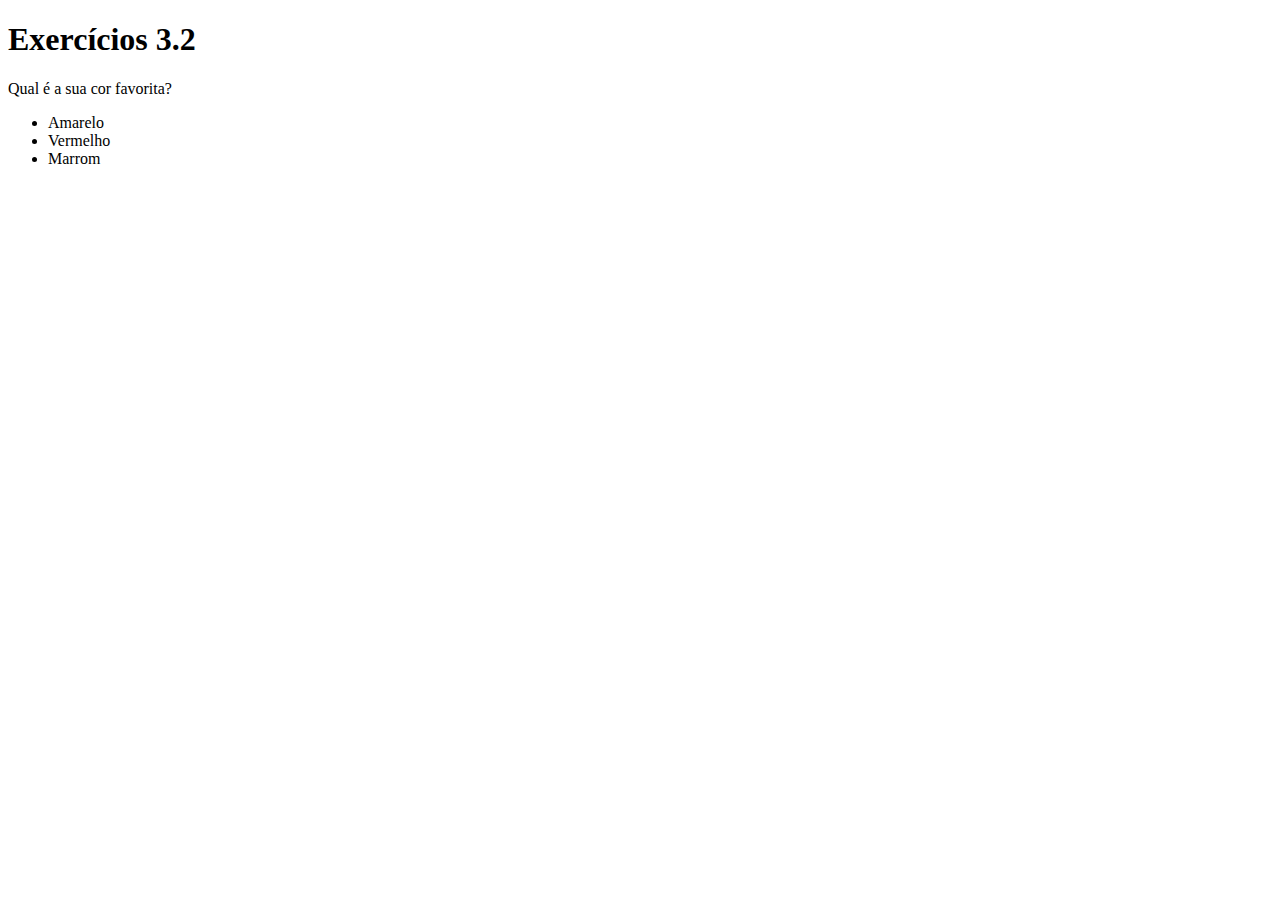
==== exercises/bloco_3/dia_2/index.html @ 9b00a541 "Desafio aula - arquivo inicial" ====
<!DOCTYPE html>
<html lang="pt-br">

<head>
    <meta charset="UTF-8">
    <title>HTML</title>
    <style></style>
</head>

<body>
    <h1>Exercícios 3.2</h1>
    <p>Qual é a sua cor favorita?</p>
    <ul>
        <li>Amarelo</li>
        <li>Vermelho</li>
        <li>Marrom</li>
    </ul>
</body>

</html>
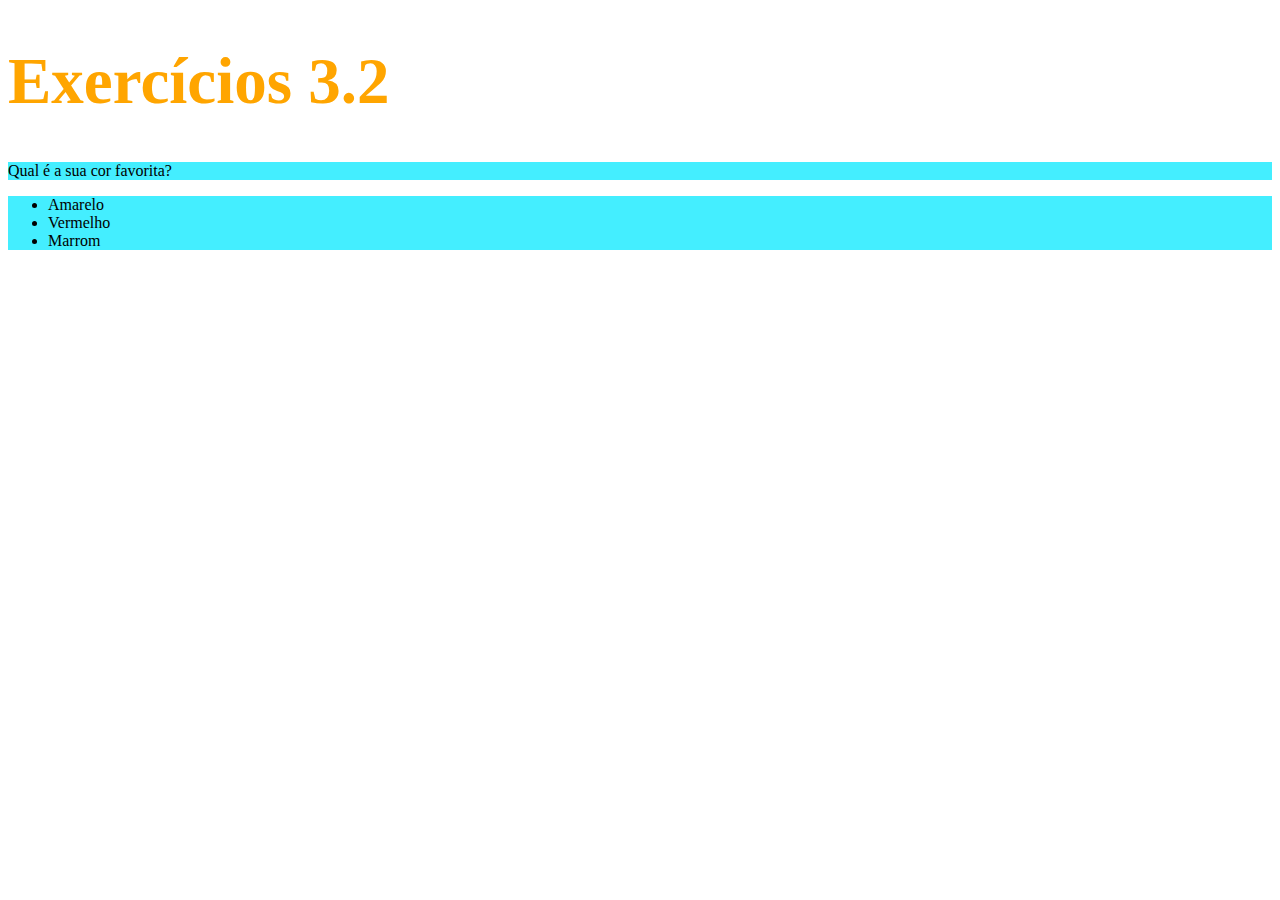
==== commit 765a30ae: "Finalizada parte I" ====
--- a/exercises/bloco_3/dia_2/index.html
+++ b/exercises/bloco_3/dia_2/index.html
@@ -4,17 +4,36 @@
 <head>
     <meta charset="UTF-8">
     <title>HTML</title>
-    <style></style>
+    <style>
+        h1 {
+            font-size: 65px;
+            color: orange;
+        }
+
+        ul {
+            background-color: #a6c;
+        }
+
+        .change-bg {
+            background-color: #4ef;
+        }
+    </style>
 </head>
 
 <body>
     <h1>Exercícios 3.2</h1>
-    <p>Qual é a sua cor favorita?</p>
-    <ul>
+    <p class="change-bg">Qual é a sua cor favorita?</p>
+    <ul class="change-bg">
         <li>Amarelo</li>
         <li>Vermelho</li>
         <li>Marrom</li>
     </ul>
+    <!-- Exercícios
+     1 - Modifique o tamanho do h1 para 65 pixels
+     2 - Modifique a cor do texto do h1 para laranja
+     3 - Modifique a cor de fundo da lista não ordenada 
+     4 - Crie uma classe para modificar a cor de fundo da tag p e da ul ao mesmo tempo
+    -->
 </body>
 
 </html>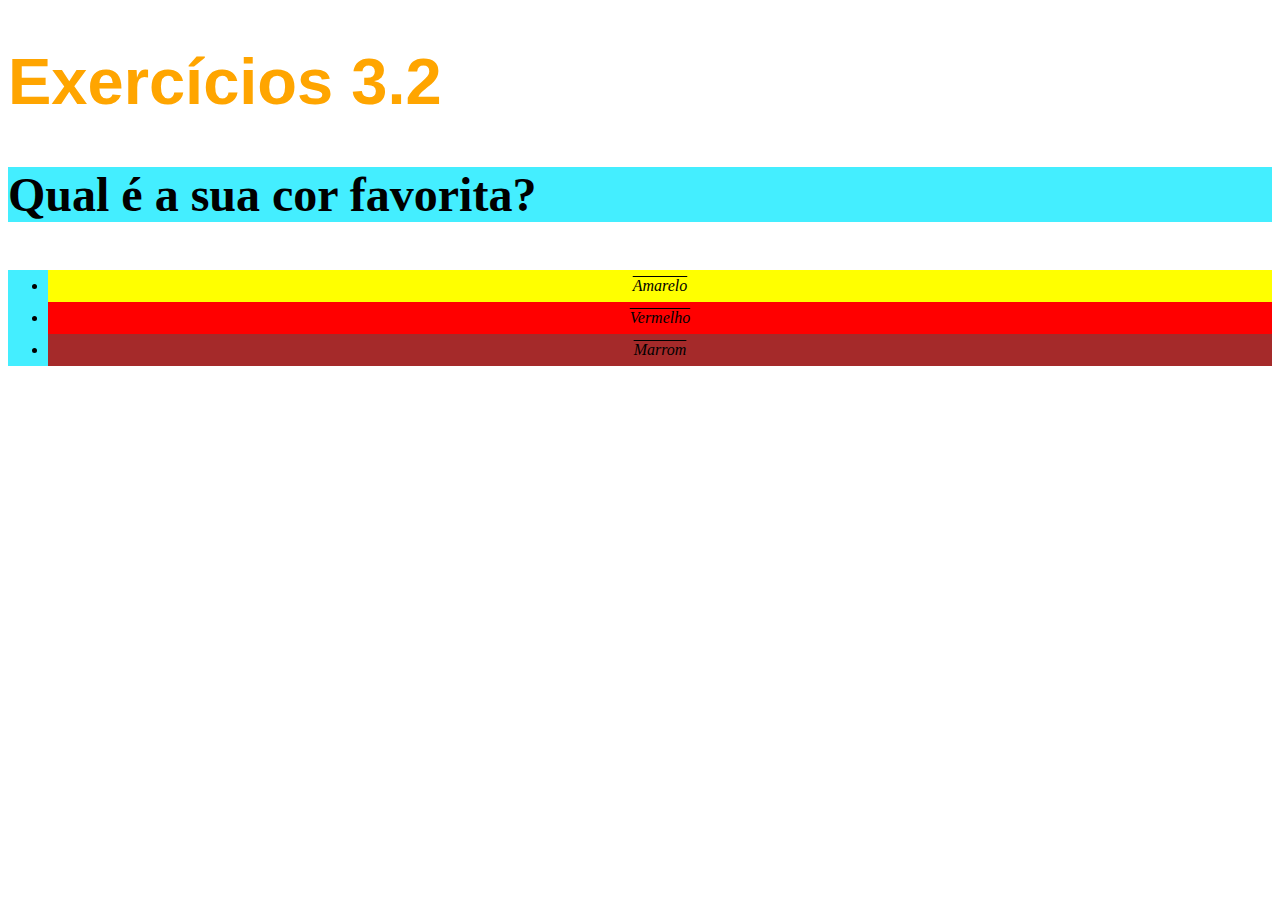
==== commit ad335e23: "Finalizada parte II" ====
--- a/exercises/bloco_3/dia_2/index.html
+++ b/exercises/bloco_3/dia_2/index.html
@@ -5,17 +5,46 @@
     <meta charset="UTF-8">
     <title>HTML</title>
     <style>
+        body {
+            font-size: 16px;
+        }
+
         h1 {
             font-size: 65px;
             color: orange;
+            font-family: sans-serif;
+        }
+
+        p {
+            font-weight: 600;
+            font-size: 3em;
         }
 
         ul {
             background-color: #a6c;
         }
 
+        li {
+            font-style: italic;
+            line-height: 2em;
+            text-align: center;
+            text-decoration: overline;
+        }
+
         .change-bg {
             background-color: #4ef;
+        }
+
+        #yellow {
+            background-color: yellow;
+        }
+
+        #red {
+            background-color: red;
+        }
+
+        #brown {
+            background-color: brown;
         }
     </style>
 </head>
@@ -24,16 +53,26 @@
     <h1>Exercícios 3.2</h1>
     <p class="change-bg">Qual é a sua cor favorita?</p>
     <ul class="change-bg">
-        <li>Amarelo</li>
-        <li>Vermelho</li>
-        <li>Marrom</li>
+        <li id="yellow">Amarelo</li>
+        <li id="red">Vermelho</li>
+        <li id="brown">Marrom</li>
     </ul>
-    <!-- Exercícios
+    <!-- PARTE I 
+        Exercícios
      1 - Modifique o tamanho do h1 para 65 pixels
      2 - Modifique a cor do texto do h1 para laranja
      3 - Modifique a cor de fundo da lista não ordenada 
      4 - Crie uma classe para modificar a cor de fundo da tag p e da ul ao mesmo tempo
     -->
+    <!-- PARTE II
+        Exercícios
+     1 - Modifique o família do h1 para sans-serif
+     2 - Deixe o paragrafo com o font-weight 600
+     3 - Modifique o font-size do body para 16px
+     4 - Coloque o tamanho do paragrafo com o tamanho de 3 vezes o padrão do body
+     5 - Explore as propriedades font-style, line-height, text-align e text-decoration
+     6 - Troque a cor de fundo de cada item da lista para a cor correspondente ao texto
+    -->
 </body>
 
 </html>